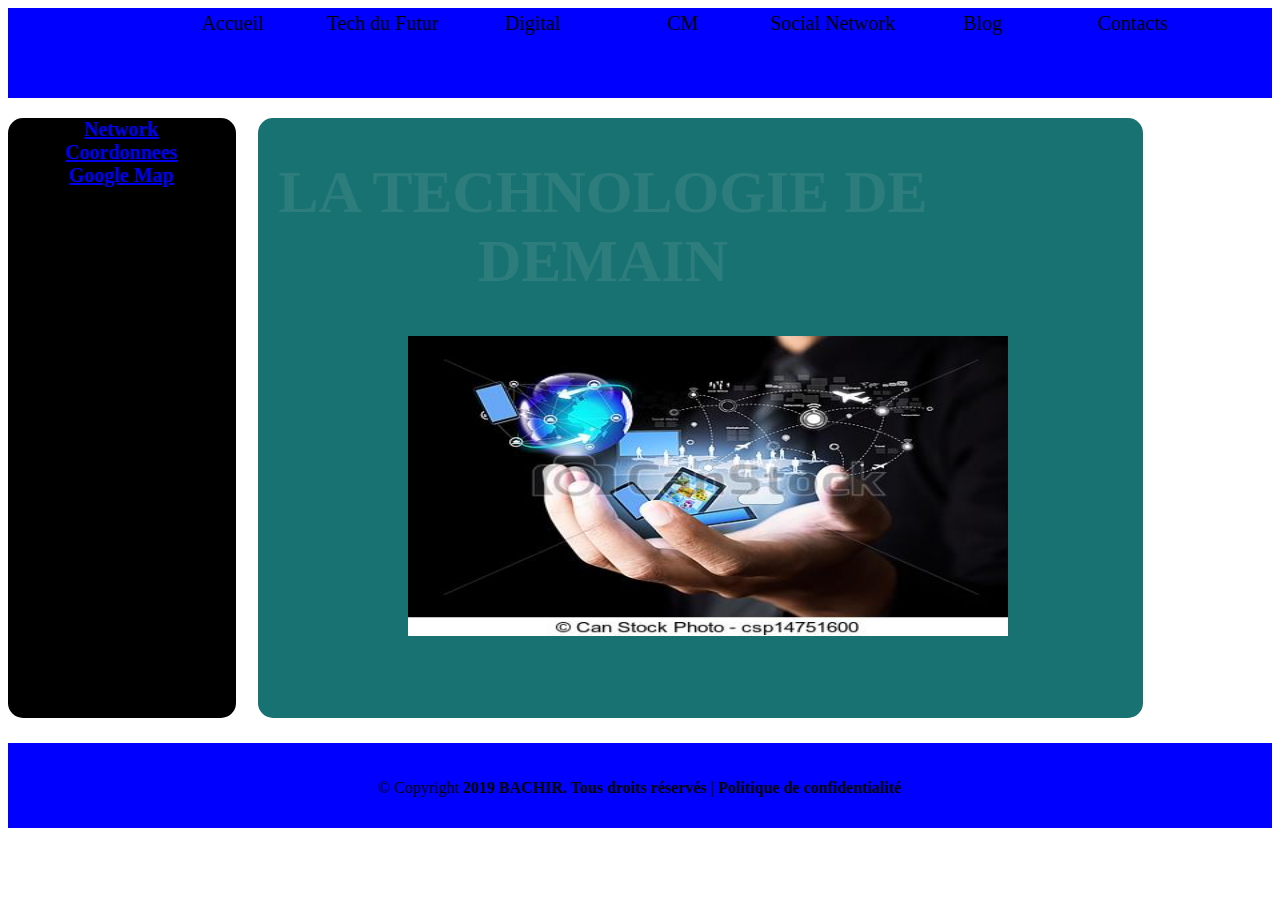
==== Menu-deroulant-horizontal/index.html @ c105c9be "ajout du menu deroulant horizontal" ====
<!DOCTYPE html>
<html lang="en">

<head>
    <meta charset="UTF-8">
    <meta name="viewport" content="width=device-width, initial-scale=1.0">
    <meta http-equiv="X-UA-Compatible" content="ie=edge">
    <link rel="stylesheet" href="inc/css/style.css">
    <title>Menu Horizontal</title>
</head>

<body>
    <header>
        <div class="menu">

            <ul>
                <li>
                    <a href="#">Accueil</a>
                    <ul>
                        <li><a href="#">Actualites</a></li>
                        <li><a href="#">Tendances</a></li>
                        <li><a href="#">Tech 2.0</a></li>
                    </ul>
                </li>
            </ul>

            <ul>
                <li>
                    <a href="#">Tech du Futur</a>
                    <ul>
                        <li><a href="#">Nénomique</a></li>
                        <li><a href="#">Nanotechnologie</a></li>
                        <li><a href="#">Robotique</a></li>
                        <li><a href="#">Maison connectée</a></li>
                    </ul>
                </li>
            </ul>

            <ul>
                <li>
                    <a href="#">Digital</a>
                    <ul>
                        <li><a href="#">E-commerce</a></li>
                        <li><a href="#">Intelligence Artificielle</a></li>
                        <li><a href="#">StartUps</a></li>
                        <li><a href="#">Transformation digital</a></li>
                    </ul>
                </li>
            </ul>

            <ul>
                <li>
                    <a href="#">CM</a>
                    <ul>
                        <li><a href="#">Community Management</a></li>
                        <li><a href="#">Community Manager</a></li>
                        <li><a href="#">Outils</a></li>
                    </ul>
                </li>
            </ul>

            <ul>
                <li>
                    <a href="#">Social Network</a>
                    <ul>
                        <li><a href="#">Facebook</a></li>
                        <li><a href="#">Twitter</a></li>
                        <li><a href="#">Linkedin</a></li>
                        <li><a href="#">Youtube</a></li>
                    </ul>
                </li>
            </ul>

            <ul>
                <li>
                    <a href="#">Blog</a>
                    <ul>
                        <li><a href="#">Referencement</a></li>
                        <li><a href="#">Blogging</a></li>
                        <li><a href="#">Google Map</a></li>
                    </ul>
                </li>
            </ul>

            <ul>
                <li>
                    <a href="#">Contacts</a>
                    <ul>
                        <li><a href="#">Social Network</a></li>
                        <li><a href="#">Coordonnees</a></li>
                        <li><a href="#">Google Map</a></li>
                    </ul>
                </li>
            </ul>

        </div>
    </header>

    <nav id="nav">
        <li><a href="#"><strong>Network</strong></a></li>
        <li><a href="#"><strong>Coordonnees</strong></a></li>
        <li><a href="#"><strong>Google Map</strong></a></li>
    </nav>

    <article>
        <div class="text-container">
            <h1>LA TECHNOLOGIE DE DEMAIN</h1>
            <img src="inc/img/tech2.jpg" alt="">
        </div>

        <div class="">

            <h1></h1>
        </div>

    </article>

    <footer>
        <div class="copyright">
            <br><br>&copy; Copyright <strong> 2019 BACHIR. Tous droits réservés   |   Politique de confidentialité </strong>
        </div>

    </footer>
</body>

</html>
---- Menu-deroulant-horizontal/inc/css/style.css ----
.menu ul {
    margin: 0;
    padding: 0;
    line-height: 30px;
}

.menu {
    width: 100%;
    margin-left: 150px;
}

.menu li {
    list-style: none;
    float: left;
    position: relative;
    background-color: blue;
}

.menu ul li a {
    color: black;
    text-decoration: none;
    width: 150px;
    height: 30px;
    display: block;
    text-align: center;
    font-size: 20px;
}

.menu ul ul {
    position: absolute;
    top: 30px;
    visibility: hidden;
}

.menu ul li:hover ul {
    visibility: visible;
}

.menu li:hover {
    background-color: grey;
    margin: auto;
}

.menuul li ul a:hover {
    color: #FFF;
    background-color: blue;
}

.text-container {
    width: 400px;
    height: 600px;
    text-align: center;
}

h1 {
    text-align: center;
    float: right;
}

header {
    background-color: blue;
    width: 100%;
    height: 90px;
}

nav {
    width: 18%;
    height: 600px;
    display: block;
    border-radius: 15px;
    background-color: #000;
    margin-top: 5px;
    text-decoration: none;
    text-align: center;
    margin-top: 25px;
}

article {
    text-align: center;
    width: 70%;
    left: 250px;
    border-radius: 15px;
    margin-top: -600px;
    position: relative;
    background-color: rgb(25, 114, 114);
    margin-bottom: 25px
}

footer {
    width: 100%;
    height: 85px;
    background-color: blue;
    top: -20px;
}

.copyright {
    text-align: center;
}

#nav {
    font-size: 20px;
    text-decoration: none;
    display: block;
    color: #FFF;
    margin-top: 20px;
}

.text-container h1 {
    font-size: 60px;
    margin-right: -290px;
    color: rgb(225, 225, 225, .1);
}

.text-container {
    text-align: center;
}

img {
    width: 600px;
    height: 300px;
    float: right;
    margin-right: -350px;
}
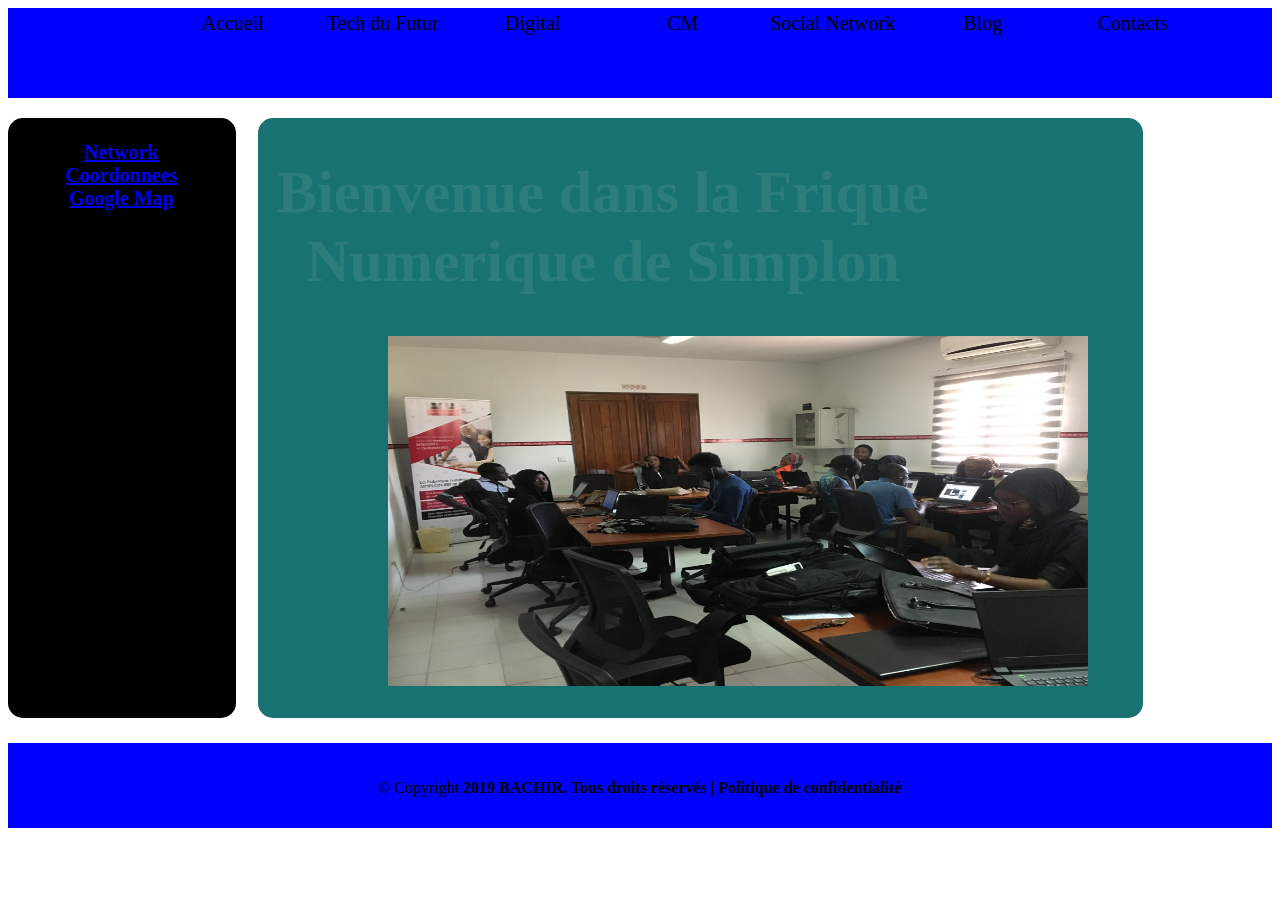
==== commit f46a280f: "ajout du document exercice SQL" ====
--- a/Menu-deroulant-horizontal/index.html
+++ b/Menu-deroulant-horizontal/index.html
@@ -97,6 +97,7 @@
     </header>
 
     <nav id="nav">
+        <br>
         <li><a href="#"><strong>Network</strong></a></li>
         <li><a href="#"><strong>Coordonnees</strong></a></li>
         <li><a href="#"><strong>Google Map</strong></a></li>
@@ -104,8 +105,8 @@
 
     <article>
         <div class="text-container">
-            <h1>LA TECHNOLOGIE DE DEMAIN</h1>
-            <img src="inc/img/tech2.jpg" alt="">
+            <h1>Bienvenue dans la Frique Numerique de Simplon</h1>
+            <img src="inc/img/7.jpg" alt="">
         </div>
 
         <div class="">
--- a/Menu-deroulant-horizontal/inc/css/style.css
+++ b/Menu-deroulant-horizontal/inc/css/style.css
@@ -116,8 +116,9 @@
 }
 
 img {
-    width: 600px;
-    height: 300px;
+    width: 700px;
+    height: 350px;
     float: right;
-    margin-right: -350px;
+    margin-right: -430px;
+    margin-bottom: 75px;
 }